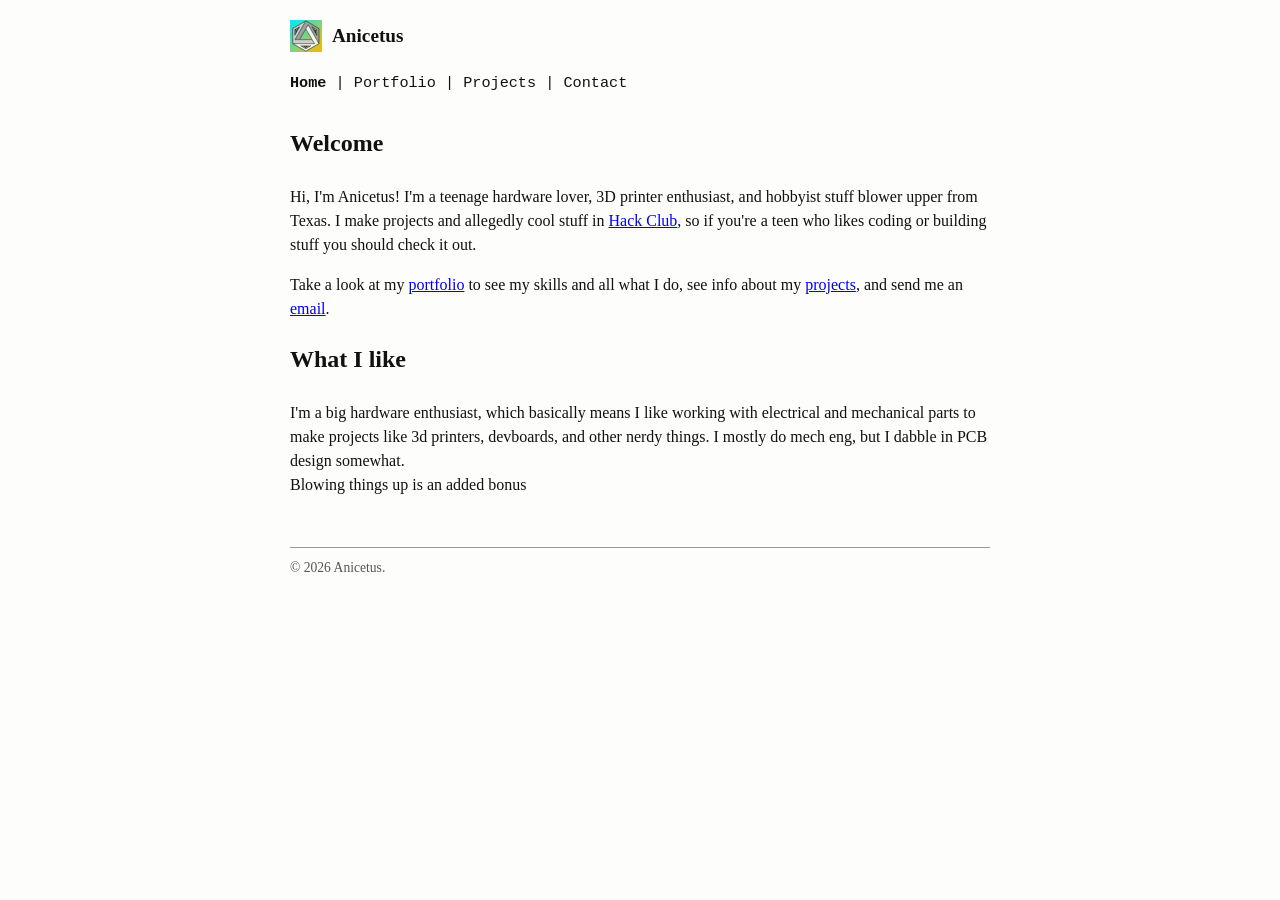
==== index.html @ 9ca678ab "potato" ====
<!DOCTYPE html>
<html lang="en">
<head>
  <meta charset="UTF-8">
  <title>Your Name</title>
  <link rel="icon" href="favicon.ico" type="image/x-icon" />
  <link rel="stylesheet" href="style.css">
</head>
<body>

  <header>
    <img src="images/logo.svg" alt="Site logo">
    <h1>Anicetus</h1>
  </header>

  <nav>
    <a href="index.html" class="current">Home</a> |
    <a href="portfolio.html">Portfolio</a> |
    <a href="projects.html">Projects</a> |
    <a href="contact.html">Contact</a>
  </nav>

  <h2>Welcome</h2>
  <p>
    Hi, I'm Anicetus! I'm a teenage hardware lover, 3D printer enthusiast, and hobbyist stuff blower upper from Texas. I make projects and allegedly cool stuff in <a href="https://hack.club">Hack Club</a>, so if you're a teen who likes coding or building stuff you should check it out.
  </p>
  <p>
    Take a look at my <a href="portfolio.html">portfolio</a> to see my skills and all what
    I do, see info about my <a href="projects.html">projects</a>, and send me an <a href="contact.html">email</a>.
  </p>

  <h2>What I like</h2>
  <p>
    I'm a big hardware enthusiast, which basically means I like working with electrical and mechanical parts to make projects like 3d printers, devboards, and other nerdy things. I mostly do mech eng, but I dabble in PCB design somewhat. <br>
    Blowing things up is an added bonus
  </p>

  <footer>
    &copy; 2026 Anicetus.
  </footer>

</body>
</html>
---- style.css ----
body {
  max-width: 700px;
  margin: 0 auto;
  padding: 20px;
  font-family: Georgia, "Times New Roman", serif;
  color: #111;
  background: #fdfdfb;
  line-height: 1.5;
}

header {
  display: flex;
  align-items: center;
  gap: 10px;
  padding-bottom: 10px;
  margin-bottom: 10px;
}

header img {
  height: 32px;
  width: 32px;
}

header h1 {
  font-size: 1.2em;
  margin: 0;
}

nav {
  margin-bottom: 30px;
  font-family: "Courier New", Courier, monospace;
  font-size: 0.95em;
}

nav a {
  color: #111;
  text-decoration: none;
}

nav a:hover {
  text-decoration: underline;
}

nav .current {
  font-weight: bold;
}

h2 {
  padding-bottom: 4px;
}

a {
  color: #0000ee;
}

a:visited {
  color: #551a8b;
}

.entry {
  margin-bottom: 30px;
}

.entry img {
  max-width: 100%;
  height: auto;
  border: 1px solid #999;
  display: block;
  margin-bottom: 8px;
}

.entry h3 {
  margin-bottom: 4px;
}

footer {
  margin-top: 50px;
  border-top: 1px solid #999;
  padding-top: 10px;
  font-size: 0.85em;
  color: #555;
}

div.email > span:nth-child(1), span:nth-child(3) {
	display: none;
}
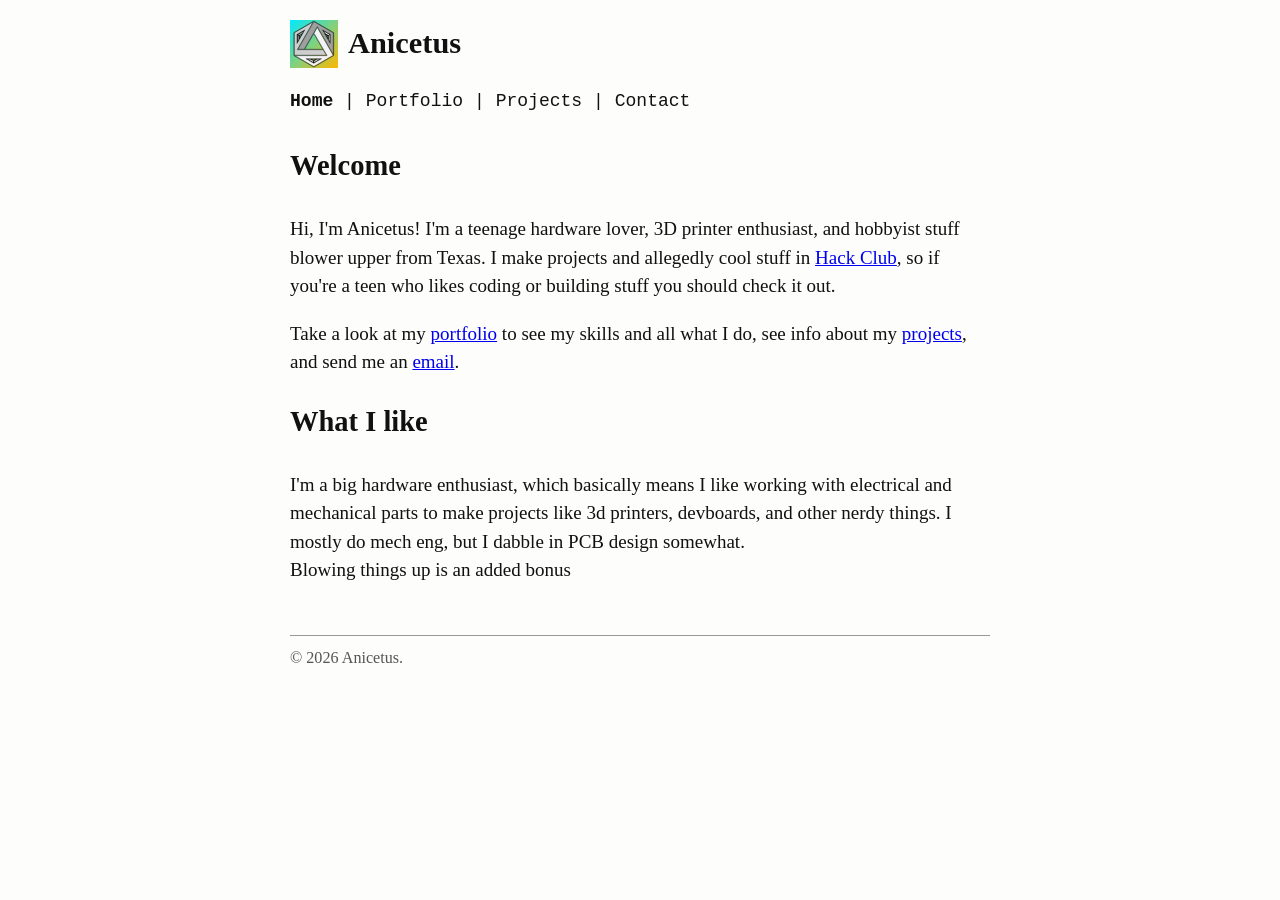
==== commit cb400937: "organize pages into actual directories, mobile css support, update sitemap accordingly" ====
--- a/index.html
+++ b/index.html
@@ -2,14 +2,15 @@
 <html lang="en">
 <head>
   <meta charset="UTF-8">
-  <title>Your Name</title>
-  <link rel="icon" href="favicon.ico" type="image/x-icon" />
+  <title>Anicetus</title>
+  <link rel="canonical" href="https://anicetus.dev" />
+  <link rel="icon" href="assets/favicon.ico" type="image/x-icon" />
   <link rel="stylesheet" href="style.css">
 </head>
 <body>
 
   <header>
-    <img src="images/logo.svg" alt="Site logo">
+    <img src="assets/logo.svg" alt="Site logo">
     <h1>Anicetus</h1>
   </header>
 
--- a/style.css
+++ b/style.css
@@ -6,6 +6,7 @@
   color: #111;
   background: #fdfdfb;
   line-height: 1.5;
+  font-size: clamp(16px, 4vw, 19px);
 }
 
 header {
@@ -17,12 +18,12 @@
 }
 
 header img {
-  height: 32px;
-  width: 32px;
+  height: clamp(32px, 9vw, 48px);
+  width: clamp(32px, 9vw, 48px);
 }
 
 header h1 {
-  font-size: 1.2em;
+  font-size: clamp(1.2em, 5vw, 1.6em);
   margin: 0;
 }
 
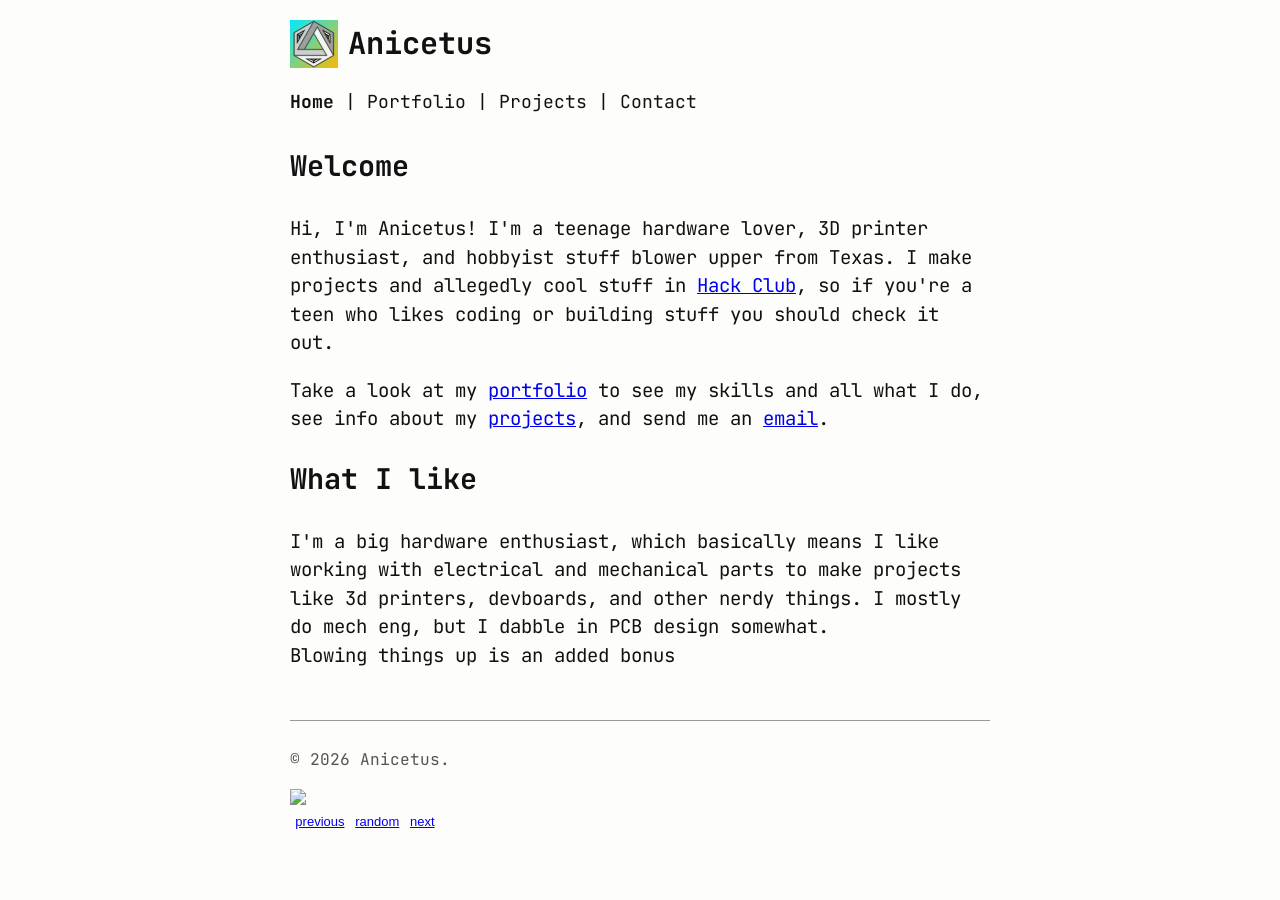
==== commit 9e5c5b2e: "waebring" ====
--- a/index.html
+++ b/index.html
@@ -2,6 +2,7 @@
 <html lang="en">
 <head>
   <meta charset="UTF-8">
+  <meta name="viewport" content="width=device-width, initial-scale=1">
   <title>Anicetus</title>
   <link rel="canonical" href="https://anicetus.dev" />
   <link rel="icon" href="assets/favicon.ico" type="image/x-icon" />
@@ -15,10 +16,10 @@
   </header>
 
   <nav>
-    <a href="index.html" class="current">Home</a> |
-    <a href="portfolio.html">Portfolio</a> |
-    <a href="projects.html">Projects</a> |
-    <a href="contact.html">Contact</a>
+    <a href="/" class="current">Home</a> |
+    <a href="portfolio">Portfolio</a> |
+    <a href="projects">Projects</a> |
+    <a href="contact">Contact</a>
   </nav>
 
   <h2>Welcome</h2>
@@ -26,8 +27,8 @@
     Hi, I'm Anicetus! I'm a teenage hardware lover, 3D printer enthusiast, and hobbyist stuff blower upper from Texas. I make projects and allegedly cool stuff in <a href="https://hack.club">Hack Club</a>, so if you're a teen who likes coding or building stuff you should check it out.
   </p>
   <p>
-    Take a look at my <a href="portfolio.html">portfolio</a> to see my skills and all what
-    I do, see info about my <a href="projects.html">projects</a>, and send me an <a href="contact.html">email</a>.
+    Take a look at my <a href="portfolio">portfolio</a> to see my skills and all what
+    I do, see info about my <a href="projects">projects</a>, and send me an <a href="contact">email</a>.
   </p>
 
   <h2>What I like</h2>
@@ -37,7 +38,16 @@
   </p>
 
   <footer>
-    &copy; 2026 Anicetus.
+    <p>&copy; 2026 Anicetus.</p>
+
+    <div style="width: 150px; height: auto;">
+        <a href="https://anicetus.dev/webring"><img src="https://anicetus.dev/webring/img.png" style="width: 100%; object-fit: cover; object-position: center;"></a><br />
+        <div style="display: flex; flex-direction: row; justify-content: space-around; align-items: center; font-family: Arial, Helvetica, sans-serif; font-size: small;">
+            <a href="https://anicetus.dev/webring?action=previous">previous</a>
+            <a href="https://anicetus.dev/webring?action=random">random</a>
+            <a href="https://anicetus.dev/webring?action=next">next</a>
+        </div>
+    </div>
   </footer>
 
 </body>
--- a/style.css
+++ b/style.css
@@ -1,14 +1,16 @@
+@import url('https://fonts.googleapis.com/css2?family=JetBrains+Mono:wght@400;700&display=swap');
+
 body {
   max-width: 700px;
   margin: 0 auto;
   padding: 20px;
-  font-family: Georgia, "Times New Roman", serif;
+  font-family: 'JetBrains Mono', 'Courier New', Courier, monospace;
   color: #111;
   background: #fdfdfb;
   line-height: 1.5;
   font-size: clamp(16px, 4vw, 19px);
 }
-
+ 
 header {
   display: flex;
   align-items: center;
@@ -16,52 +18,52 @@
   padding-bottom: 10px;
   margin-bottom: 10px;
 }
-
+ 
 header img {
   height: clamp(32px, 9vw, 48px);
   width: clamp(32px, 9vw, 48px);
 }
-
+ 
 header h1 {
   font-size: clamp(1.2em, 5vw, 1.6em);
   margin: 0;
 }
-
+ 
 nav {
   margin-bottom: 30px;
-  font-family: "Courier New", Courier, monospace;
+  font-family: 'JetBrains Mono', 'Courier New', Courier, monospace;
   font-size: 0.95em;
 }
-
+ 
 nav a {
   color: #111;
   text-decoration: none;
 }
-
+ 
 nav a:hover {
   text-decoration: underline;
 }
-
+ 
 nav .current {
   font-weight: bold;
 }
-
+ 
 h2 {
   padding-bottom: 4px;
 }
-
+ 
 a {
   color: #0000ee;
 }
-
+ 
 a:visited {
   color: #551a8b;
 }
-
+ 
 .entry {
   margin-bottom: 30px;
 }
-
+ 
 .entry img {
   max-width: 100%;
   height: auto;
@@ -69,11 +71,11 @@
   display: block;
   margin-bottom: 8px;
 }
-
+ 
 .entry h3 {
   margin-bottom: 4px;
 }
-
+ 
 footer {
   margin-top: 50px;
   border-top: 1px solid #999;
